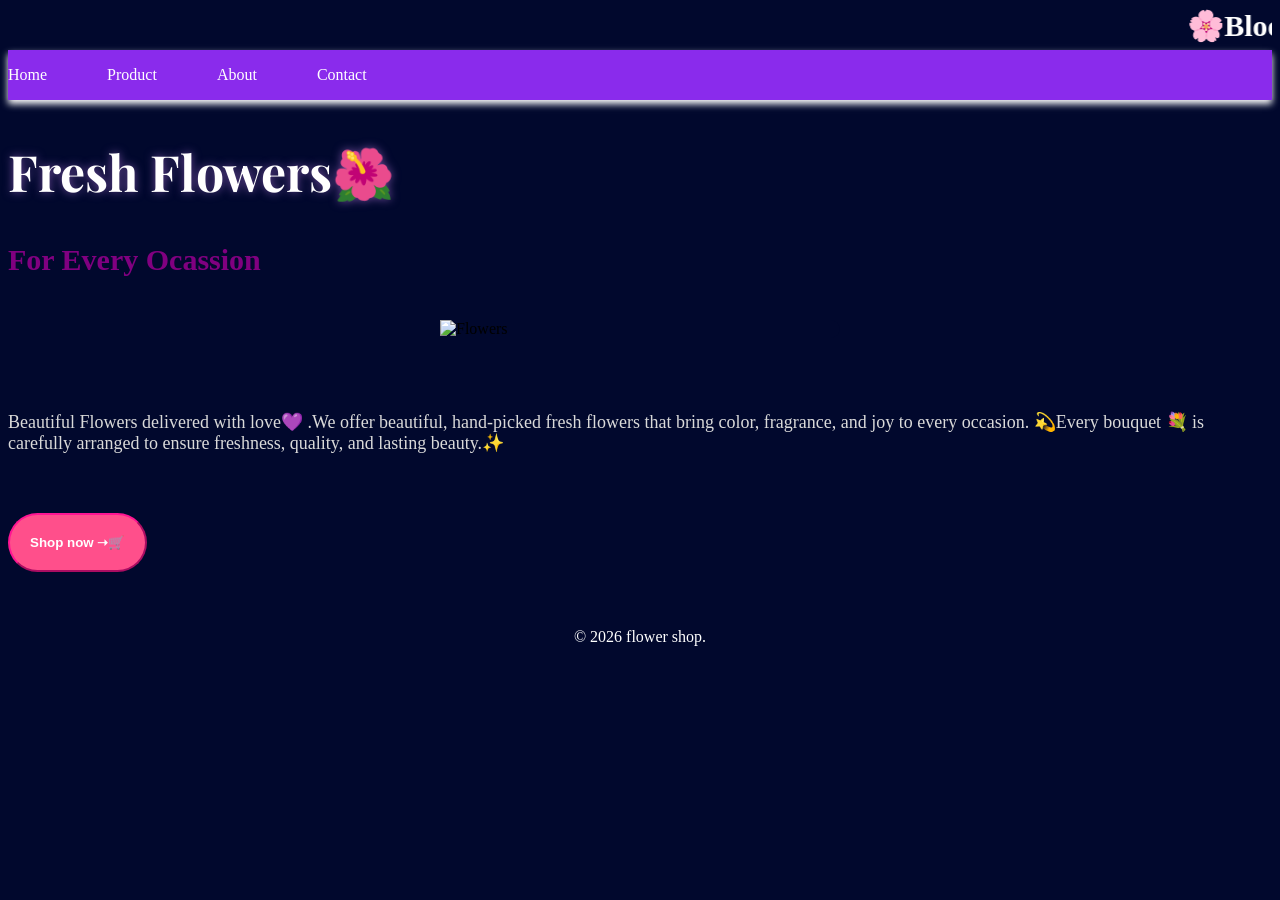
==== index.html @ 32d72e37 "Upload website" ====
<!DOCTYPE html>
<html>
<head>
  <meta charset="UtF-8">
  <meta name="viewport" content="width=device-width,initial-scale=1">
  <title> Bloomy Flower shop</title>
  <link rel="stylesheet" href="style.css">
  <link rel="icon" type="image/x-icon" href="Image_1782571418.jpg">
  <link rel="preconnect" href="https://fonts.googleapis.com">
<link rel="preconnect" href="https://fonts.gstatic.com" crossorigin>
<link href="https://fonts.googleapis.com/css2?family=Poppins:wght@400;700&family=Playfair Display:wght@700&family=cinzel:wght@400;700&display=swap" rel="stylesheet">

  
</head>
<body style="background-color:#01082D;">
  <div class="logo">
    <i class="fa-solid fa-seedling" ></i>
   <marquee behaviour="scroll" direction="left"> 🌸Bloomy Flower shop!</marquee> <br>
    
  </div>
  
  <nav color="white"> 
  <a href="index.html">Home</a>
    <a href="product.html">Product</a>
      <a href="about.html">About</a>
        <a href="contact.html">Contact</a>
  </nav> 
  
  
  <section>
  <div class="container">

  <div class="text">
    
  
  <h1> Fresh Flowers🌺 </h1>
<h2>For Every Ocassion</h2><br>
<di class="image">
   <img src="Image_1782782903.jpg" alt="Flowers" width="400px"></div><br><br><br>
  <p>Beautiful Flowers delivered with love💜 .We offer beautiful, hand-picked fresh flowers that bring color, fragrance, and joy to every occasion. 💫Every bouquet 💐  is carefully arranged to ensure freshness, quality, and lasting beauty.✨ </p>
  </div>
  </div><br>
<button text-align="center"> Shop now ➝🛒 </button>
</section><br> <br> 
<footer style="text-align:center;">© 2026 flower shop. </footer>
</body>
</html>
---- style.css ----
.{
  margin:0;
}
h1{
  font-family:Playfair Display ;
  font-size: 50px;
  color: white;
  animation: fadein 2s ease ;
    line-height: 1.2;
    text-shadow: 0 0 10px rgba(217,140,255,0.5);
}
@keyframes fadein {
  from {
    opacity: 0;
  }
  to {
    opacity: 1;
  }
}

h2{
  color: purple;
  font-family: Fantasy;
  font-size: 30px;
}
p{
  color: #d9d9d9;
  font-size: 18px;
  font-family: Fantasy;
  margin: 20px 0;
  line-height: 1.2;
}
nav{
  width: 100%;
  height: 50px;
  display: flex;
  justify-content: space between;
  gap: 60px;
  align-items: center;
  padding: 0;
  flex-direction: row;
  margin: 0px;
  background-color:#8A2bEc;
 color: white;
 text-decoration: none;
 position: sticky;
 top: 0;
 z-index: 1000;
 box-shadow: 0 4px 7px;
 transition: 0.3s ease;
}
nav a:hover{
  color: deeppink;
}

.logo {
    color: White;
    transition: 0.3s;
    font-size: 30px;
    font-family: Fantasy;
    font-weight: 700; 
}

.logo:hover {
    color: #8A2bEc;
}
.image{
  width:400px;
  height: auto;
  border-radius: 20px;
  transition: transform 0.4s ease;
  display: flex;
  align-items: center;
  justify-content: center;
  margin: auto;
  background-color: #01082D;
}
.image img{
  width: 100%;
  object-fit:cover ;
  transition: transform 0.4s ease;,box-shadow: 0.4s ease;
  cursor: pointer;
}
.image img:hover{
  transform:scale(1.1);
  box-shadow: 0 15px 35px rgba(168,85,274,0.4);
  background-color: #01082D;
}
.container{
  display: flex;
  flex-direction: column;
  align-self: center;
  
}
button{
  background-color:#FF4F8B;
  color: white;
  padding:20px ;
  margin: 0px;
  transition-duration:3s ;
  border-radius:50px ;
  animation:blink 2s infinite ;
  border-color: deeppink;
  text-align: center;
  align-items: center;
  justify-content: center;
  margin: 20px auto;
  display: inline-block;
  transition: 5s;
  font-weight: bold;
}
button:hover{
  transform:rotate;
}

button:active{
 color: purple;
 transform:rotate;
 text-align: center;
 box-shadow:0 15px 25px;
}
@keyframes blink{
  0%{
    background-color: pink;
  }
  50%{
    background-color: purple;
  }
  100%{
    background-color: #108;
  }
}
@media (max-width:480px) {
  .container{
    flex-direction: column;
  }
  .image{
    width:400px;
    flex: 1;
    order:2;
  }
  h1{
    font-size: 50px;
    flex: 1;
  order: 1;
  }
  p{
    font-size: 20px;
    order: 3;
    width: auto;
    
  }
}
.scroll-text {
  width: 100%;
  overflow: hidden;
  white-space: nowrap;
  background-color:pink;
  padding: 10px 0;
  animation: scroll 12s linear infinite;
}

@keyframes scroll {
  from {
    transform: translateX(100%);
  }
  to {
    transform: translateX(-100%);
  }
}
nav a:link{
    color: white;
    text-decoration: none;
}
footer{
  color: #FFFF;
}
.footer :hover{
  color: deeppink;
}
footer:active{
  color: deeppink;
}
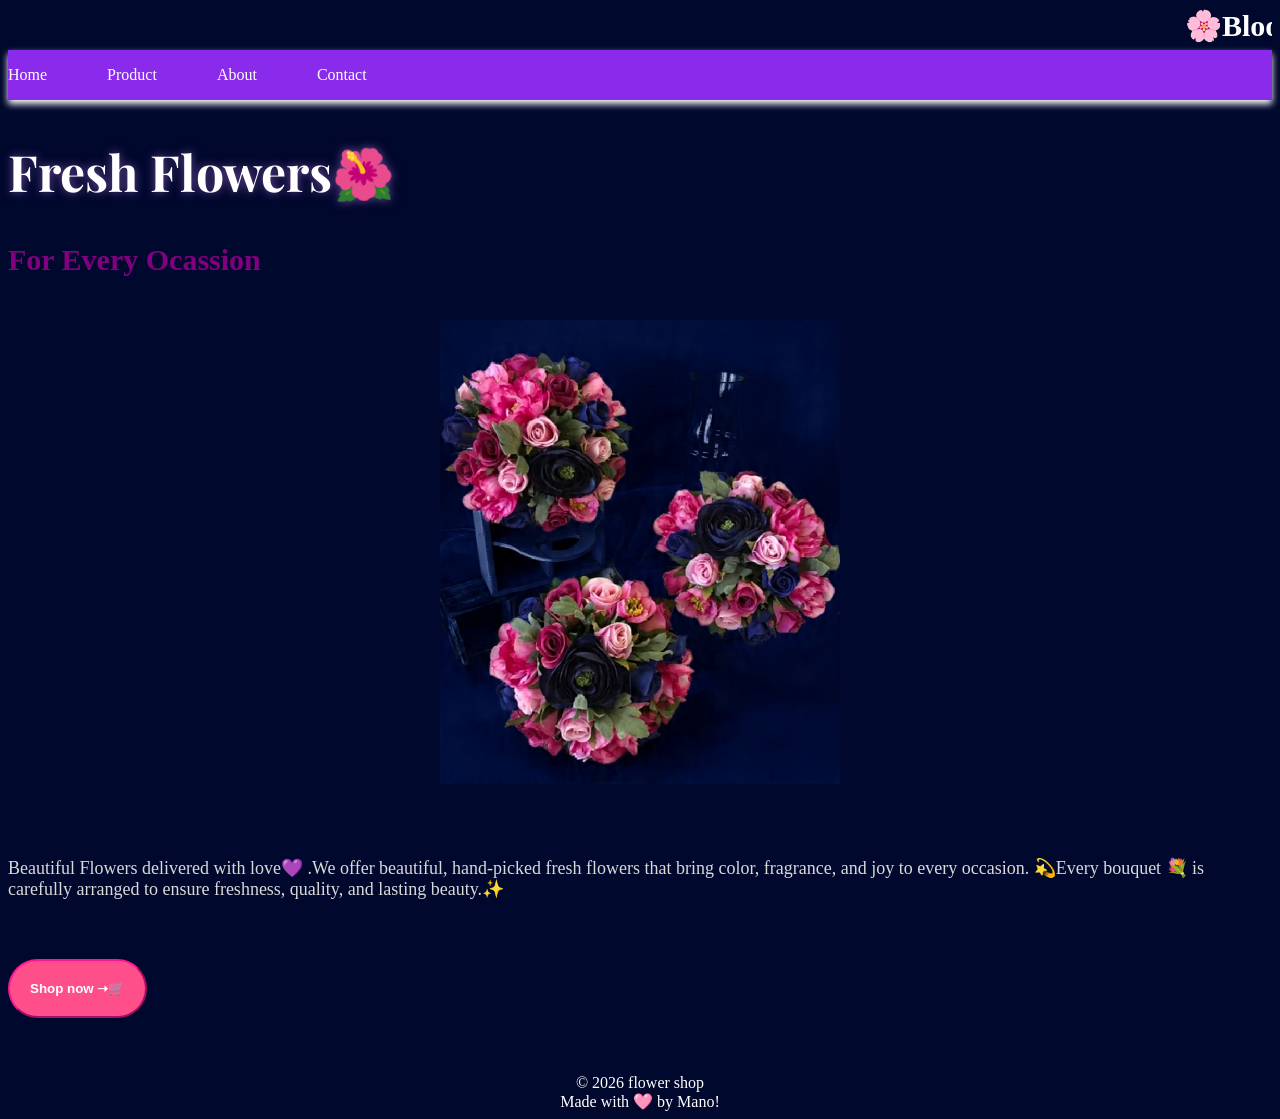
==== commit 8945df22: "Add files via upload" ====
--- a/index.html
+++ b/index.html
@@ -42,6 +42,6 @@
   </div><br>
 <button text-align="center"> Shop now ➝🛒 </button>
 </section><br> <br> 
-<footer style="text-align:center;">© 2026 flower shop. </footer>
+<footer style="text-align:center;">© 2026 flower shop<br>Made with 🩷 by Mano! </footer>
 </body>
 </html> 
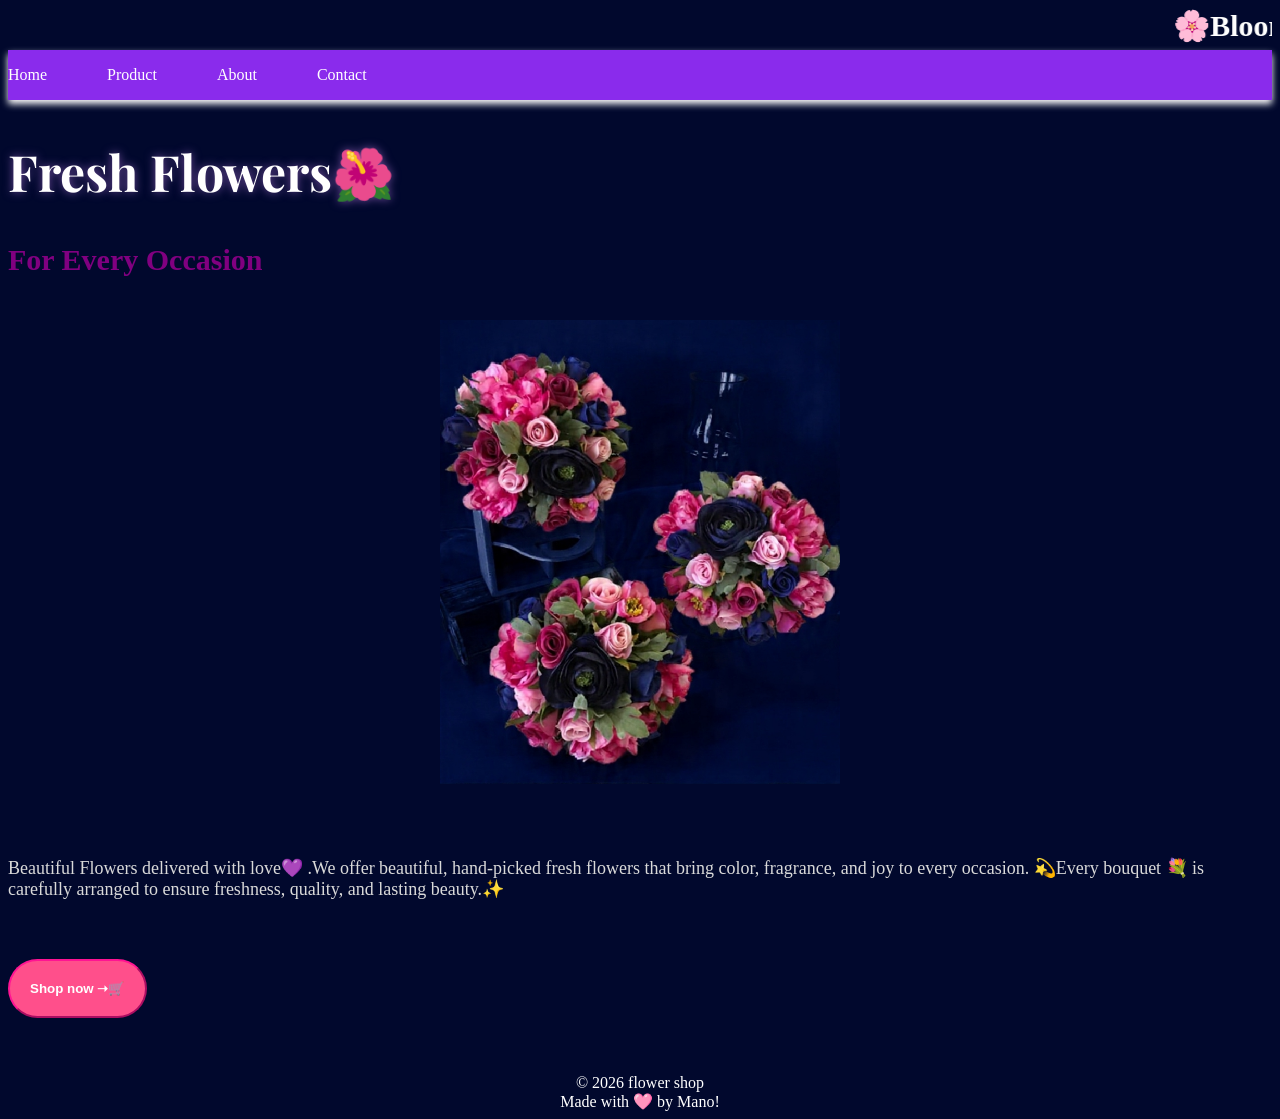
==== commit 034c5a03: "Add files via upload" ====
--- a/index.html
+++ b/index.html
@@ -34,7 +34,7 @@
     
   
   <h1> Fresh Flowers🌺 </h1>
-<h2>For Every Ocassion</h2><br>
+<h2>For Every Occasion</h2><br>
 <di class="image">
    <img src="Image_1782782903.jpg" alt="Flowers" width="400px"></div><br><br><br>
   <p>Beautiful Flowers delivered with love💜 .We offer beautiful, hand-picked fresh flowers that bring color, fragrance, and joy to every occasion. 💫Every bouquet 💐  is carefully arranged to ensure freshness, quality, and lasting beauty.✨ </p>
